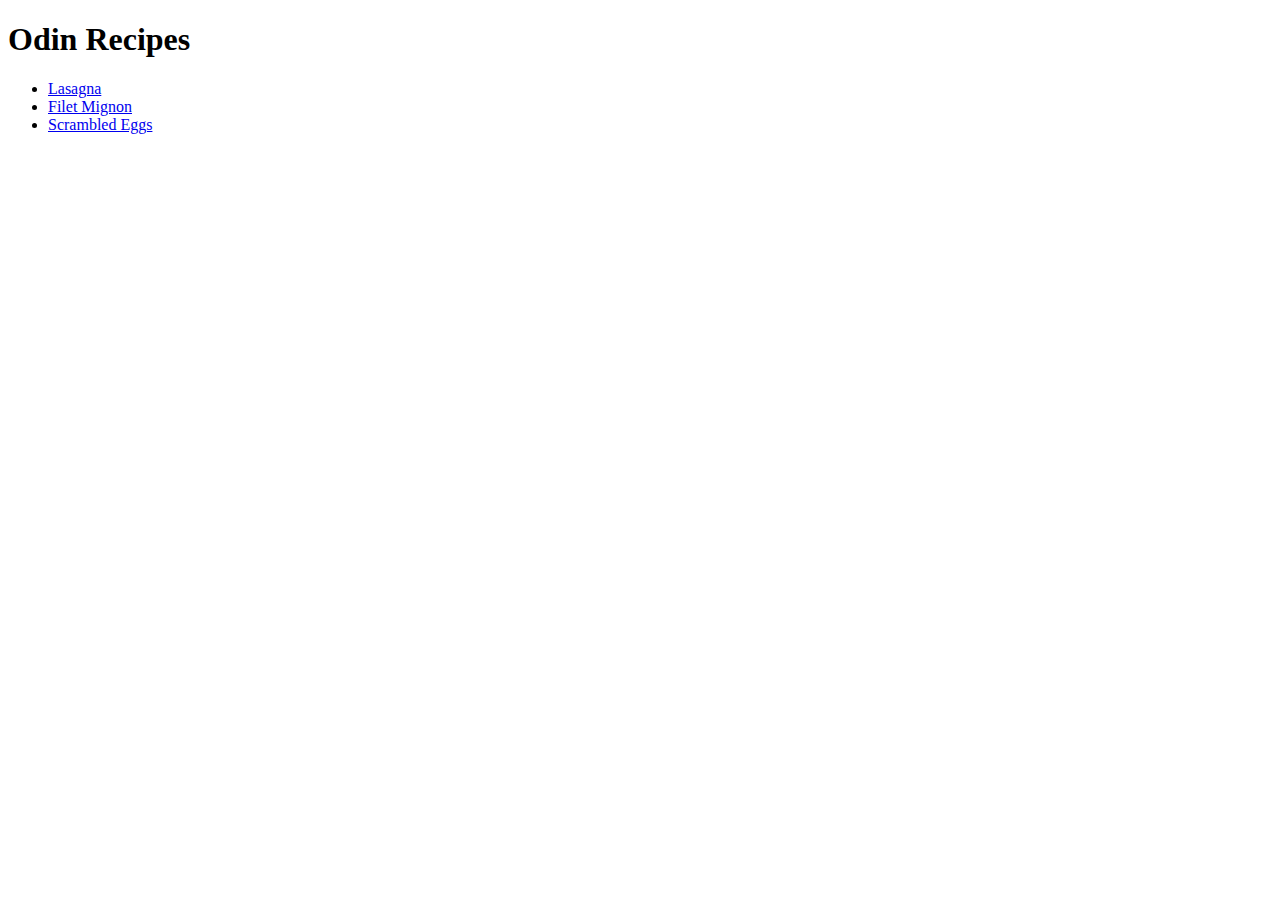
==== index.html @ 4f5d55ac "Adding all files for recipe website" ====
<!DOCTYPE html>
<html>
<head>
	<meta charset="utf-8">
	<meta name="viewport" content="width=device-width, initial-scale=1">
	<title>Odin Recipes</title>
</head>
<body>
	<h1>Odin Recipes</h1>
	<ul>
		<li><a href="recipes/lasagna.html">Lasagna</a></li>
		<li><a href="recipes/filet-mignon.html">Filet Mignon</a></li>
		<li><a href="recipes/eggs.html">Scrambled Eggs</a></li>
	</ul>
</body>
</html>
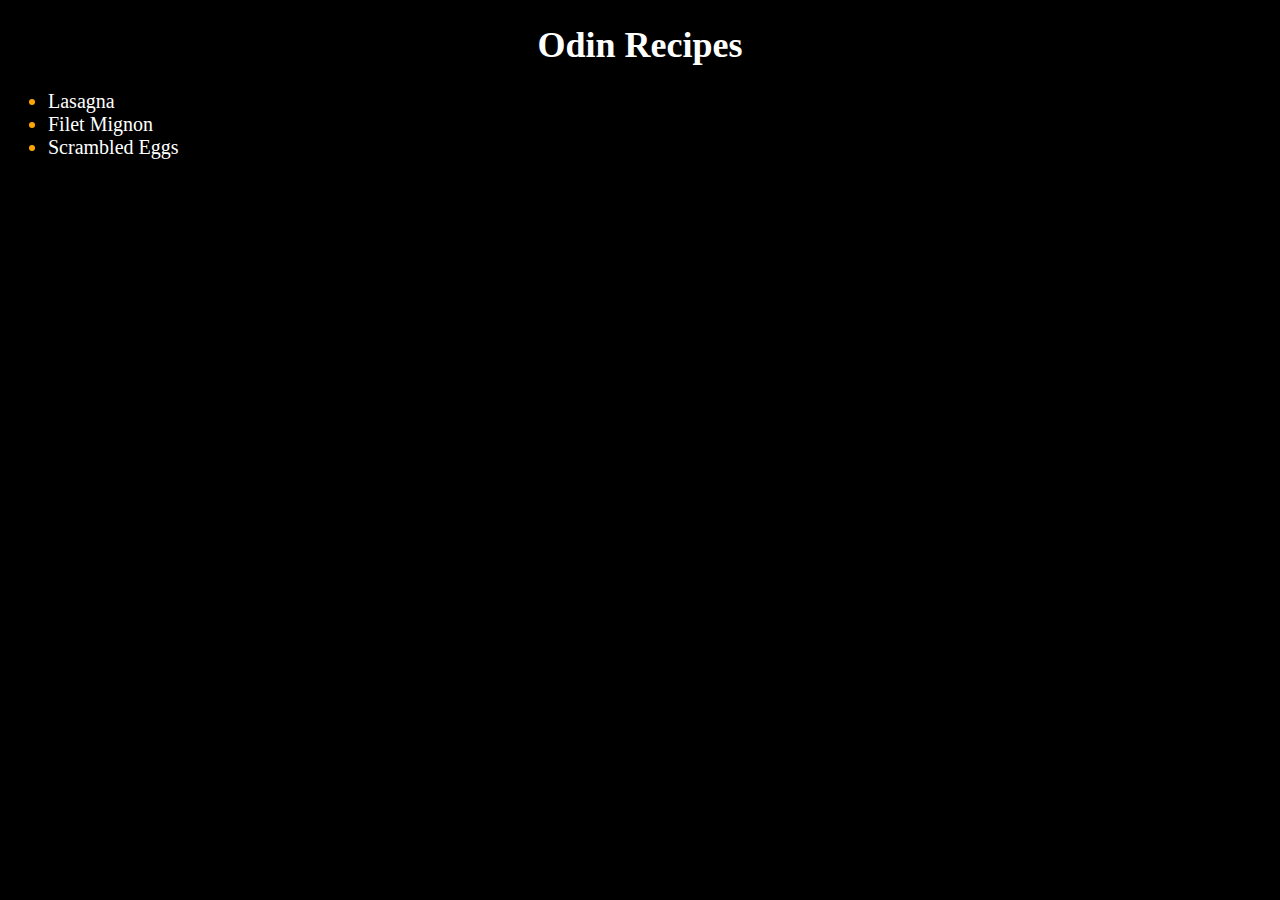
==== commit 12852f9f: "Add style.css and update all html files" ====
--- a/index.html
+++ b/index.html
@@ -4,6 +4,7 @@
 	<meta charset="utf-8">
 	<meta name="viewport" content="width=device-width, initial-scale=1">
 	<title>Odin Recipes</title>
+	<link rel="stylesheet" type="text/css" href="style.css">
 </head>
 <body>
 	<h1>Odin Recipes</h1>
--- a/style.css
+++ b/style.css
@@ -0,0 +1,46 @@
+body {
+	background-color: black;
+	color: white;
+	font-family: 'Verdana', 'serif;';
+}
+
+h1 {
+	font-size: 36px;
+	text-align: center;
+}
+
+h2 {
+	text-align: center;
+}
+
+p {
+	text-align: center;
+}
+
+ul, ol {
+	font-size: 20px;
+	margin-left: auto;
+	margin-right: auto;
+}
+
+li {
+	color: orange;
+}
+
+a {
+	color: white;
+	text-decoration: none;
+}
+
+a:hover {
+	color: orange;
+}
+
+img {
+	display: block;
+	margin-left: auto;
+	margin-right: auto;
+	width: 200px;
+	height: auto;
+
+}